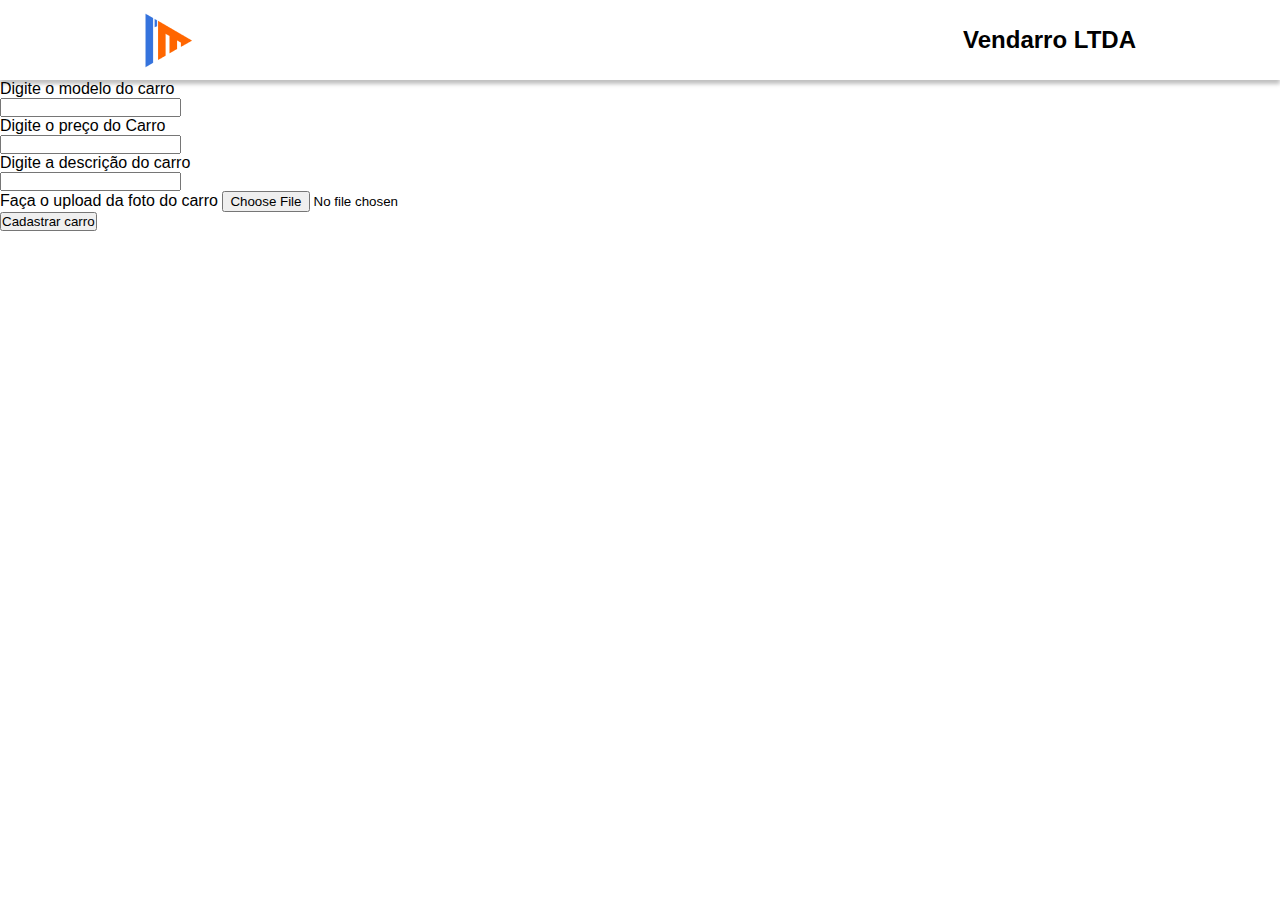
==== prova-dev-igor/addCarro.html @ 7ed29898 "trabalhando com api" ====
<!DOCTYPE html>
<html lang="en">
<head>
    <meta charset="UTF-8">
    <meta http-equiv="X-UA-Compatible" content="IE=edge">
    <meta name="viewport" content="width=device-width, initial-scale=1.0">
    <link rel="stylesheet" type="text/css" href="./style.add.css">
    <title>Cadastrar Carro</title>
</head>
<body>
    <header class="header-container">
        <div class="container header2">
        <img src="./assets/Logo.png" alt="Logo">
        <h2>Vendarro LTDA</h2>
        </div>
    </header>
    
    <div>
        <form>
            <label>Digite o modelo do carro</label><br>
            <input type="text" id="car-model-input"><br>
            <label>Digite o preço do Carro</label><br>
            <input type="text"id="car-value-input"><br>
            <label>Digite a descrição do carro</label><br>
            <input type="text"id="car-desc-input"><br>
            <label>Faça o upload da foto do carro</label>
            <input type="file" id="car-img-input"><br>
            <input type="button" value="Cadastrar carro" onclick="novoCarro()">
        </form>
    </div>

    <script src="./script.add.js"></script>
</body>
</html>
---- prova-dev-igor/style.add.css ----
*{
    margin: 0;
    padding: 0;
    box-sizing: border-box;
    font-family: Roboto, sans-serif;
}

.container {
    margin: 0 auto;
    padding-left: 80px;
    padding-right: 80px;
    width: 90%;
}

.header-container {
    box-shadow: 0px 4px 4px rgba(0, 0, 0, 0.25);
}

.header2 {
    height: 80px;
    display: flex;
    justify-content: space-between;
    align-items: center;
}
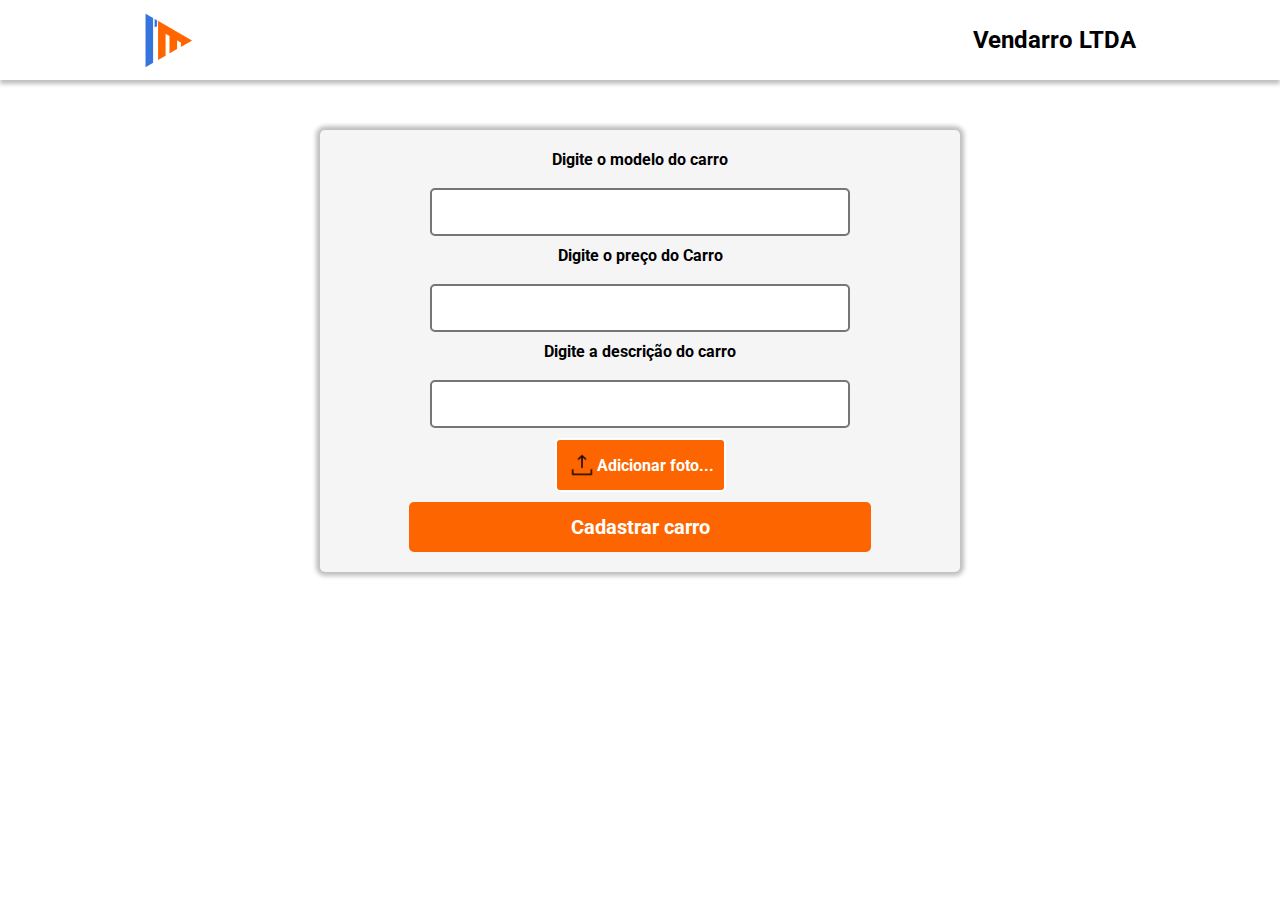
==== commit d6a582b5: "Estilizando pagina de cadastro" ====
--- a/prova-dev-igor/addCarro.html
+++ b/prova-dev-igor/addCarro.html
@@ -5,6 +5,7 @@
     <meta http-equiv="X-UA-Compatible" content="IE=edge">
     <meta name="viewport" content="width=device-width, initial-scale=1.0">
     <link rel="stylesheet" type="text/css" href="./style.add.css">
+    <link href="https://fonts.googleapis.com/css2?family=Roboto:wght@300&display=swap" rel="stylesheet">
     <title>Cadastrar Carro</title>
 </head>
 <body>
@@ -15,17 +16,22 @@
         </div>
     </header>
     
-    <div>
-        <form>
+    <div class="form-container container">
+        <form id="form-car">
             <label>Digite o modelo do carro</label><br>
-            <input type="text" id="car-model-input"><br>
+            <input type="text" class="text-input" name="modelo-carro" id="car-model-input">
             <label>Digite o preço do Carro</label><br>
-            <input type="text"id="car-value-input"><br>
+            <input type="text" class="text-input" name="valor-carro" id="car-value-input">
             <label>Digite a descrição do carro</label><br>
-            <input type="text"id="car-desc-input"><br>
-            <label>Faça o upload da foto do carro</label>
-            <input type="file" id="car-img-input"><br>
-            <input type="button" value="Cadastrar carro" onclick="novoCarro()">
+            <input type="text" class="text-input" name="description-carro" id="car-desc-input">
+            <input type="file" class="img-input" name="file-carro" id="car-img-input">
+            <label for="car-img-input">
+                <img src="./assets/upload-icon.png" class="up-img"> Adicionar foto...
+            </label>
+            <span>
+                <span id="file-name"></span> 
+            </span>
+            <input type="button" class="submit-btn" value="Cadastrar carro" onclick="novoCarro()">
         </form>
     </div>
 
--- a/prova-dev-igor/style.add.css
+++ b/prova-dev-igor/style.add.css
@@ -23,5 +23,82 @@
     align-items: center;
 }
 
+.form-container {
+    width: 50%;
+    display: flex;
+    justify-content: center;
+    background-color: whitesmoke;
+    padding: 10px;
+    margin-top: 50px;
+    padding: 20px;
+    border-radius: 5px;
+    text-align: center;
+    box-shadow: 0 0 4px 4px rgba(0, 0, 0, 0.25);
+}
 
+#form-car {
+    width: 70%;
+    display: flex;
+    flex-direction: column;
+    font-weight: bold;
+    align-items: center;
+}
 
+.submit-btn {
+    bottom: 10px;
+    width: 110%;
+    height: 50px;
+    background-color: #FC6500;
+    border-radius: 5px;
+    color: white;
+    font-size: 20px;
+    font-weight: bold;
+    border: none;
+    margin-top: 10px;
+
+}
+
+.submit-btn:hover {
+    cursor: pointer;
+    filter:brightness(0.8)
+}
+
+.text-input {
+    width: 100%;
+    padding: 10px;
+    margin-bottom: 10px;
+    border-radius: 5px;
+    border-style: solid;
+    font-size: 20px;
+}
+
+input#car-img-input {
+    display: none;
+}
+
+input#car-img-input + label {
+    display: flex;
+    justify-content: space-between;
+    align-items: center;
+    background-color: #FC6500;
+    padding: 10px;
+    border: 2px solid;
+    border-radius: 5px;
+    color: white;
+}
+
+input#car-img-input + label:hover {
+    cursor: pointer;
+    filter:brightness(0.8);
+}
+
+.up-img {
+    width: 30px;
+}
+
+@media (max-width: 750px) {
+    .container{padding-left: 30px; padding-right: 30px;}
+    #form-car{width: 80%; font-size: 20px;}
+    .submit-btn{width: 150%;}
+    .img-input{width: 150%;}
+}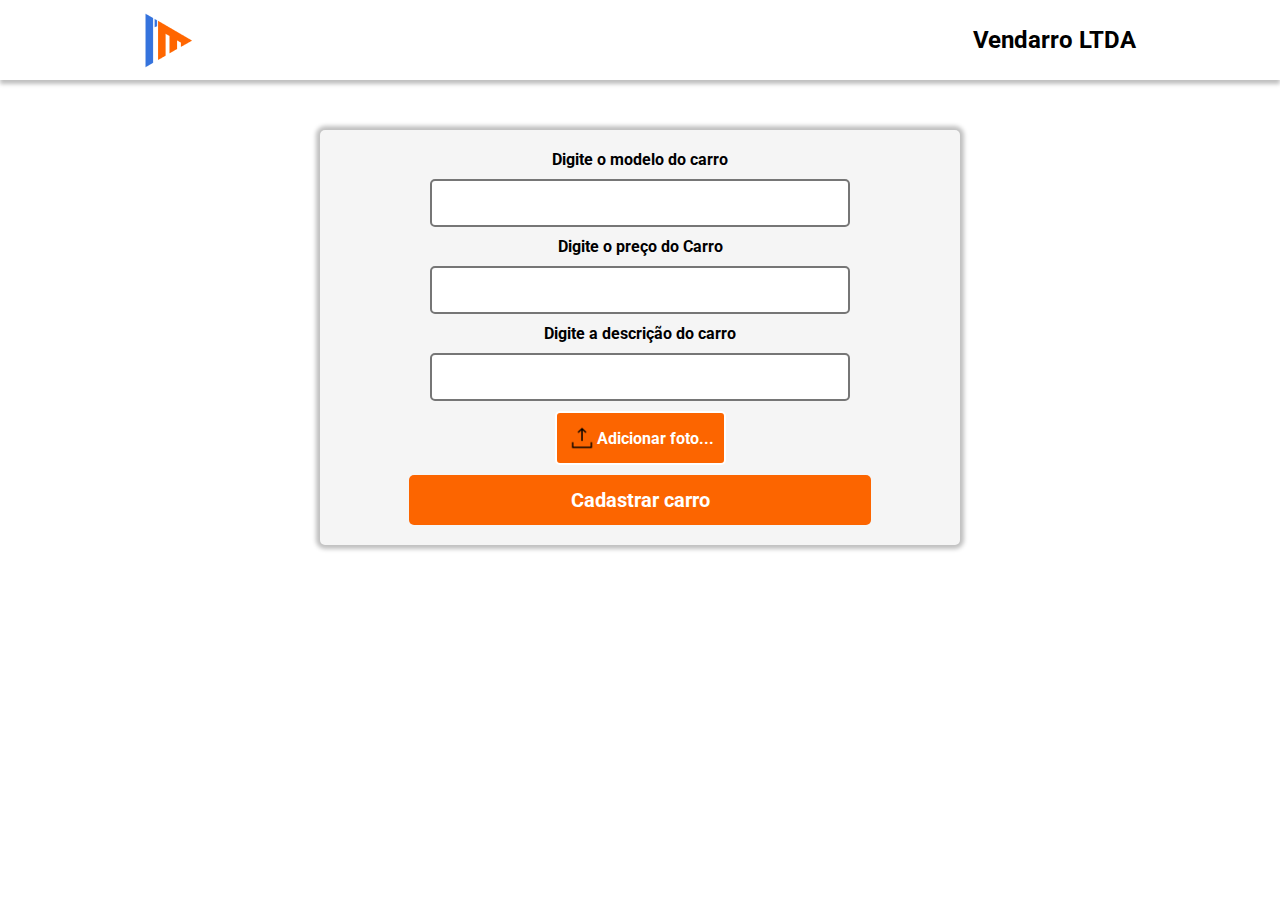
==== commit fb0c2759: "adicionando pagina delete" ====
--- a/prova-dev-igor/addCarro.html
+++ b/prova-dev-igor/addCarro.html
@@ -18,11 +18,11 @@
     
     <div class="form-container container">
         <form id="form-car">
-            <label>Digite o modelo do carro</label><br>
+            <label>Digite o modelo do carro</label>
             <input type="text" class="text-input" name="modelo-carro" id="car-model-input">
-            <label>Digite o preço do Carro</label><br>
+            <label>Digite o preço do Carro</label>
             <input type="text" class="text-input" name="valor-carro" id="car-value-input">
-            <label>Digite a descrição do carro</label><br>
+            <label>Digite a descrição do carro</label>
             <input type="text" class="text-input" name="description-carro" id="car-desc-input">
             <input type="file" class="img-input" name="file-carro" id="car-img-input">
             <label for="car-img-input">
--- a/prova-dev-igor/style.add.css
+++ b/prova-dev-igor/style.add.css
@@ -67,6 +67,7 @@
     width: 100%;
     padding: 10px;
     margin-bottom: 10px;
+    margin-top: 10px;
     border-radius: 5px;
     border-style: solid;
     font-size: 20px;
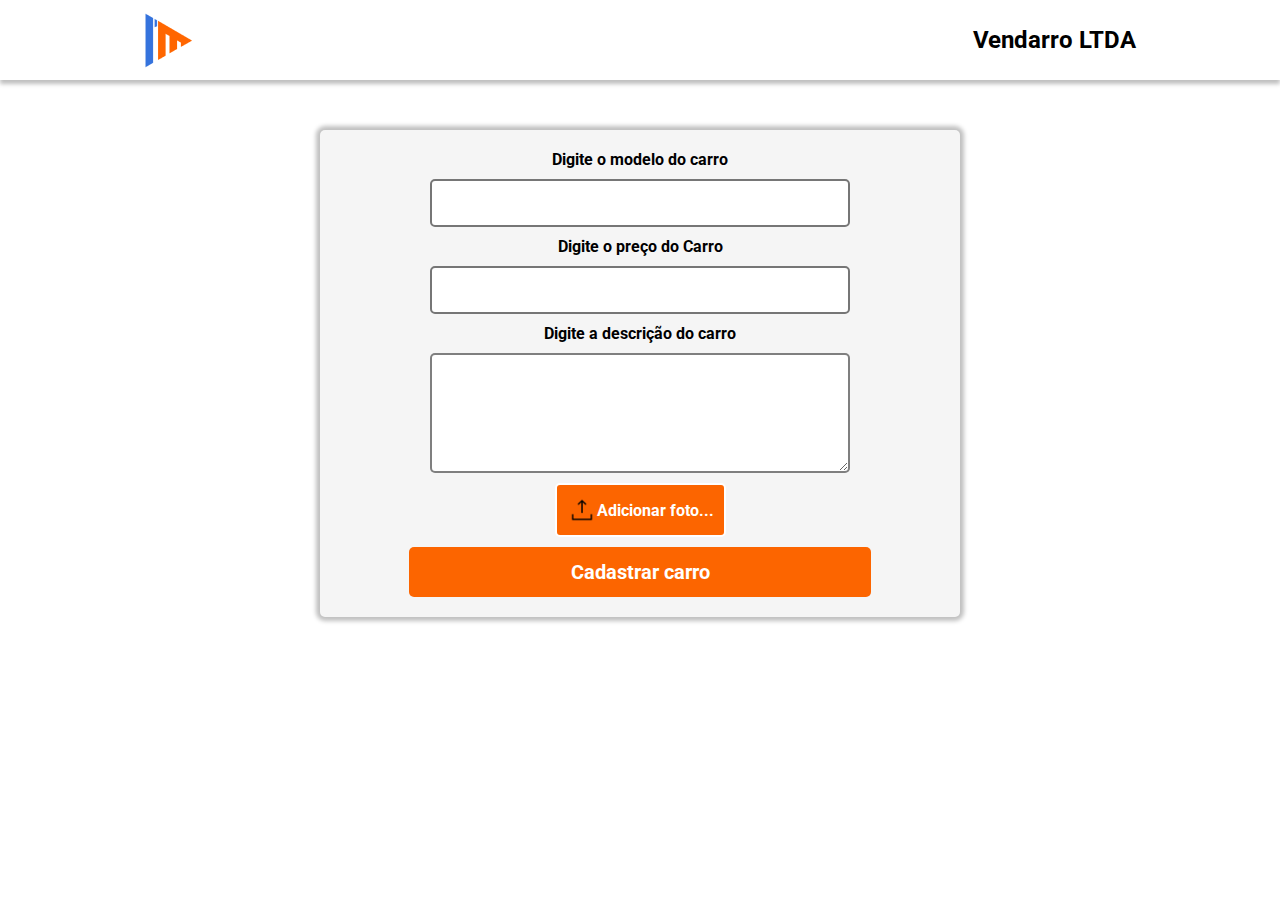
==== commit fd89f7eb: "criando botão delete" ====
--- a/prova-dev-igor/addCarro.html
+++ b/prova-dev-igor/addCarro.html
@@ -23,7 +23,7 @@
             <label>Digite o preço do Carro</label>
             <input type="text" class="text-input" name="valor-carro" id="car-value-input">
             <label>Digite a descrição do carro</label>
-            <input type="text" class="text-input" name="description-carro" id="car-desc-input">
+            <textarea  rows="4"class="text-area" name="description-carro" id="car-desc-input"></textarea>
             <input type="file" class="img-input" name="file-carro" id="car-img-input">
             <label for="car-img-input">
                 <img src="./assets/upload-icon.png" class="up-img"> Adicionar foto...
--- a/prova-dev-igor/style.add.css
+++ b/prova-dev-igor/style.add.css
@@ -73,6 +73,16 @@
     font-size: 20px;
 }
 
+.text-area {
+    width: 100%;
+    padding: 10px;
+    margin-bottom: 10px;
+    margin-top: 10px;
+    border-radius: 5px;
+    border: solid 2px rgba(0, 0, 0, 0.5);
+    font-size: 20px;
+}
+
 input#car-img-input {
     display: none;
 }
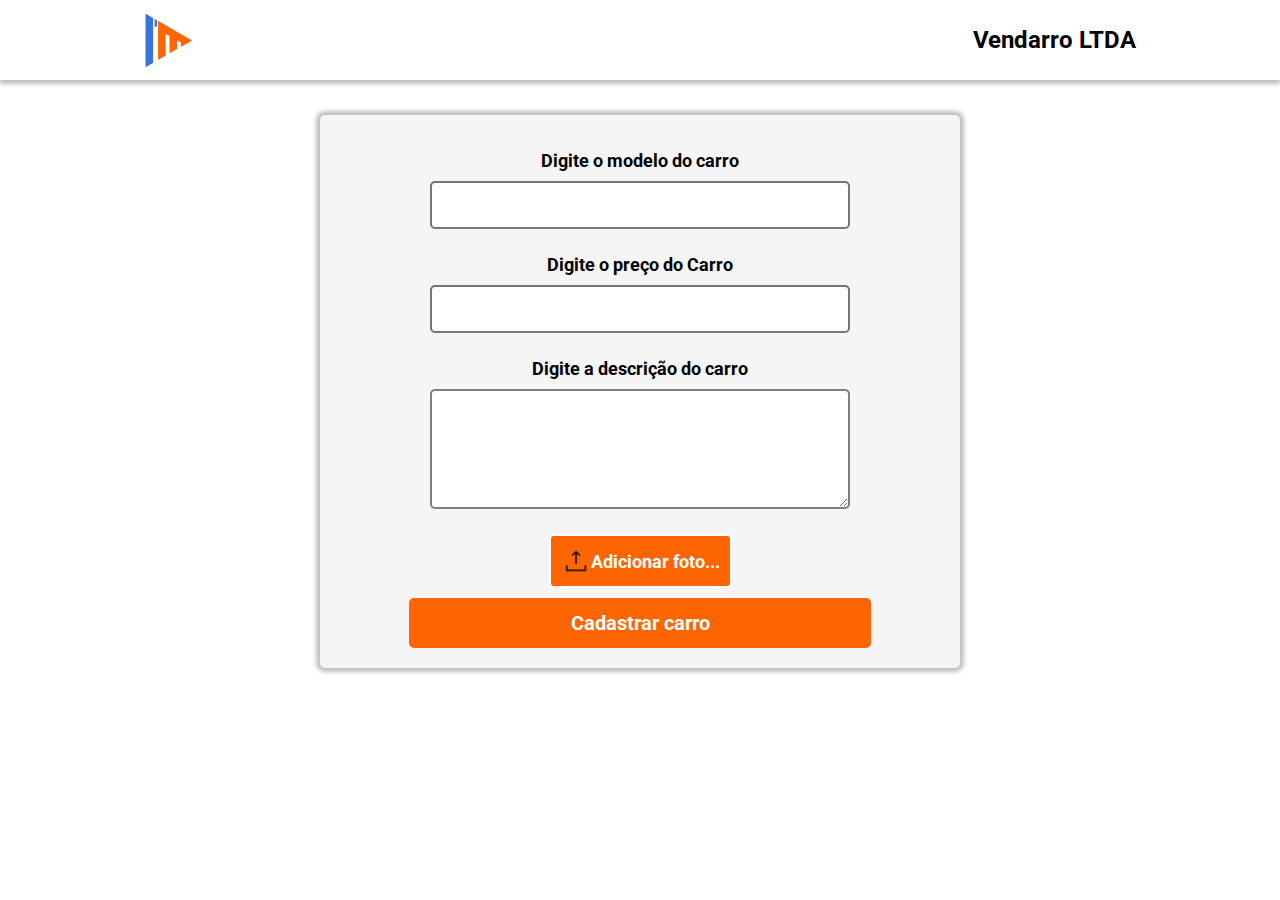
==== commit ba66d193: "Adicionando validação de formulário" ====
--- a/prova-dev-igor/addCarro.html
+++ b/prova-dev-igor/addCarro.html
@@ -20,18 +20,22 @@
         <form id="form-car">
             <label>Digite o modelo do carro</label>
             <input type="text" class="text-input" name="modelo-carro" id="car-model-input">
+            <p class="validade-modelo"></p>
             <label>Digite o preço do Carro</label>
             <input type="text" class="text-input" name="valor-carro" id="car-value-input">
+            <p class="validade-valor"></p>
             <label>Digite a descrição do carro</label>
             <textarea  rows="4"class="text-area" name="description-carro" id="car-desc-input"></textarea>
+            <p class="validade-desc"></p>
             <input type="file" class="img-input" name="file-carro" id="car-img-input">
             <label for="car-img-input">
                 <img src="./assets/upload-icon.png" class="up-img"> Adicionar foto...
             </label>
             <span>
-                <span id="file-name"></span> 
+                <span id="file-name"></span>
             </span>
-            <input type="button" class="submit-btn" value="Cadastrar carro" onclick="novoCarro()">
+            <p class="validade-img"></p> 
+            <input type="button" class="submit-btn" value="Cadastrar carro" onclick="validar()">
         </form>
     </div>
 
--- a/prova-dev-igor/style.add.css
+++ b/prova-dev-igor/style.add.css
@@ -29,7 +29,8 @@
     justify-content: center;
     background-color: whitesmoke;
     padding: 10px;
-    margin-top: 50px;
+    margin-top: 35px;
+    margin-bottom: 15px;
     padding: 20px;
     border-radius: 5px;
     text-align: center;
@@ -55,12 +56,14 @@
     font-weight: bold;
     border: none;
     margin-top: 10px;
+    transition: 0.3s;
 
 }
 
 .submit-btn:hover {
     cursor: pointer;
-    filter:brightness(0.8)
+    letter-spacing: 1px;
+    width: 113%;
 }
 
 .text-input {
@@ -83,6 +86,17 @@
     font-size: 20px;
 }
 
+label {
+    margin-top: 15px;
+    font-size: 18px;
+}
+
+p {
+    color: red;
+    font-size: 12px;
+    font-style: italic;
+}
+
 input#car-img-input {
     display: none;
 }
@@ -96,11 +110,12 @@
     border: 2px solid;
     border-radius: 5px;
     color: white;
+    transition: 0.3s;
 }
 
 input#car-img-input + label:hover {
     cursor: pointer;
-    filter:brightness(0.8);
+    letter-spacing: 1px;
 }
 
 .up-img {
